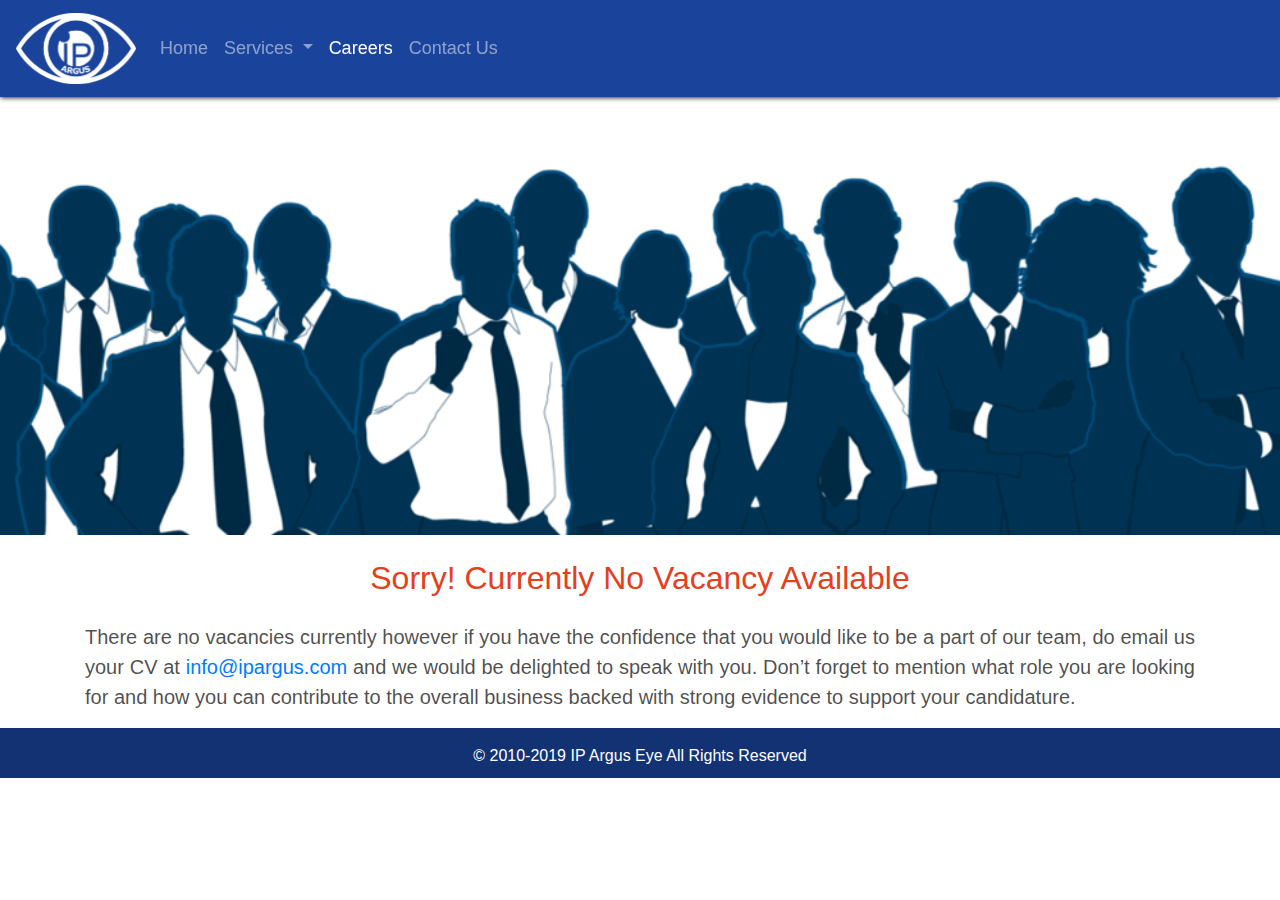
==== careers.html @ c1783739 "Initialized" ====
<!DOCTYPE html> 
<html>
    <head>

            <title>
                    IP Argus Eye | Careers
            </title>
            <meta name="viewport" content="width=device-width,initial-scale=1.0"/>
            <link rel="stylesheet" href="https://maxcdn.bootstrapcdn.com/bootstrap/4.0.0/css/bootstrap.min.css" integrity="sha384-Gn5384xqQ1aoWXA+058RXPxPg6fy4IWvTNh0E263XmFcJlSAwiGgFAW/dAiS6JXm" crossorigin="anonymous">
            <link rel="stylesheet" href="styles/index.css"/>
    </head>

    <body>

            <header>
                    <nav class="navbar navbar-expand-lg navbar-dark fixed-top" style="background:#1a449c">
                            <span class="navbar-brand" href="/" style="width: 120px">
                                <img class="w-100" src="images/logo.png"/>    
                            </span>
                            <button class="navbar-toggler" type="button" data-toggle="collapse" data-target="#navbarSupportedContent" aria-controls="navbarSupportedContent" aria-expanded="false" aria-label="Toggle navigation">
                              <span class="navbar-toggler-icon"></span>
                            </button>
                          
                            <div class="collapse navbar-collapse right" id="navbarSupportedContent">
                              <ul class="navbar-nav ">
                                <li class="nav-item">
                                  <a class="nav-link" href="/">Home <span class="sr-only">(current)</span></a>
                                </li>
                                <!-- <li class="nav-item">
                                  <a class="nav-link" href="#">Link</a>
                                </li> -->
                                <li class="nav-item dropdown">
                                  <a class="nav-link dropdown-toggle" href="#" id="navbarDropdown" role="button" data-toggle="dropdown" aria-haspopup="true" aria-expanded="false">
                                    Services
                                  </a>
                                  <div class="dropdown-menu" aria-labelledby="navbarDropdown">
                                    <a class="dropdown-item" href="/services/brand-protection.html">Brand Protection</a>
                                    <div class="dropdown-divider"></div>
                                    <a class="dropdown-item" href="/services/due-diligence.html">Due Diligence</a>
                                    <div class="dropdown-divider"></div>
                                    <a class="dropdown-item" href="/services/fi-investigations.html">Fraud & Internal Investigation</a>
                                    <div class="dropdown-divider"></div>
                                    <a class="dropdown-item" href="/services/background-verification.html">Background Verification</a>
                                    <div class="dropdown-divider"></div>
                                    <a class="dropdown-item" href="/services/personal-investigation.html">Personal Investigation Services</a>
                                    <!-- <div class="dropdown-divider"></div> -->
                                  </div>
                                </li>
                                <li class="nav-item active">
                                  <a class="nav-link" href="careers.html">Careers</a>
                                </li>
                                <li class="nav-item">
                                        <a class="nav-link" href="contact.html">Contact Us</a>
                                </li>
                                <!-- <li class="nav-item">
                                        <a class="nav-link" href="#">Experience</a>
                                </li> -->
                              </ul>
                              
                            </div>

                    </nav>  
                    <div class="divider"></div>          
            </header>


            <div class="img-container">
                <img class="w-100" src="images/career.png">
            </div>


            <h2 class="text-center pt-4" style="color:#e34020">Sorry! Currently No Vacancy Available</h2>
            
            <div class="container mt-4" style="color:rgba(0,0,0,.7)">
                <p style="font-size: 20px">There are no vacancies currently however if you have the confidence that you would like to be a part of our team, do email us your CV at <a href="mailto:info@ipargus.com" class="link-primary"> info@ipargus.com </a> and we would be delighted to speak with you. Don’t forget to mention what role you are looking for and how you can contribute to the overall business backed with strong evidence to support your candidature.</p>
            </div>  


            <footer class="page-footer font-small blue mb-0 py-3" style="color:white">

                    <!-- Copyright -->
                    <div class="footer-copyright text-center ">© 2010-2019 IP Argus Eye All Rights Reserved

                    </div>
                    <!-- Copyright -->
                  
                  </footer>
                  <!-- Footer -->


            <script src="https://code.jquery.com/jquery-3.2.1.slim.min.js" integrity="sha384-KJ3o2DKtIkvYIK3UENzmM7KCkRr/rE9/Qpg6aAZGJwFDMVNA/GpGFF93hXpG5KkN" crossorigin="anonymous"></script>
            <script src="https://cdnjs.cloudflare.com/ajax/libs/popper.js/1.12.9/umd/popper.min.js" integrity="sha384-ApNbgh9B+Y1QKtv3Rn7W3mgPxhU9K/ScQsAP7hUibX39j7fakFPskvXusvfa0b4Q" crossorigin="anonymous"></script>
            <script src="https://maxcdn.bootstrapcdn.com/bootstrap/4.0.0/js/bootstrap.min.js" integrity="sha384-JZR6Spejh4U02d8jOt6vLEHfe/JQGiRRSQQxSfFWpi1MquVdAyjUar5+76PVCmYl" crossorigin="anonymous"></script>

    </body>
    
</html>
---- styles/index.css ----
*{
    font-family: Arial, Helvetica, sans-serif;
}


footer{
    background:#123273;
    height: 50px;
}


div p{
    color:rgba(0,0,0,.7);   
    text-align: justify;
}

.divider{
    height:95px;
}

nav{
    font-size: 18px;
    box-shadow: 0px 0px 5px 0.5px black;
}

.experience-container img{
    width:150px;
    height: auto;
}


.experience-container{
    background:#f7f7f7;
    padding: 15px 0px;
}


.experience-container h1{
    font-size:50px;
    color:#5c5c5c;
}

.experience{
    padding: 20px 40px;
    flex-wrap: nowrap;
    overflow: hidden;
    overflow-x:scroll; 
}


.experience .img-container{
    margin:0px 20px;
}
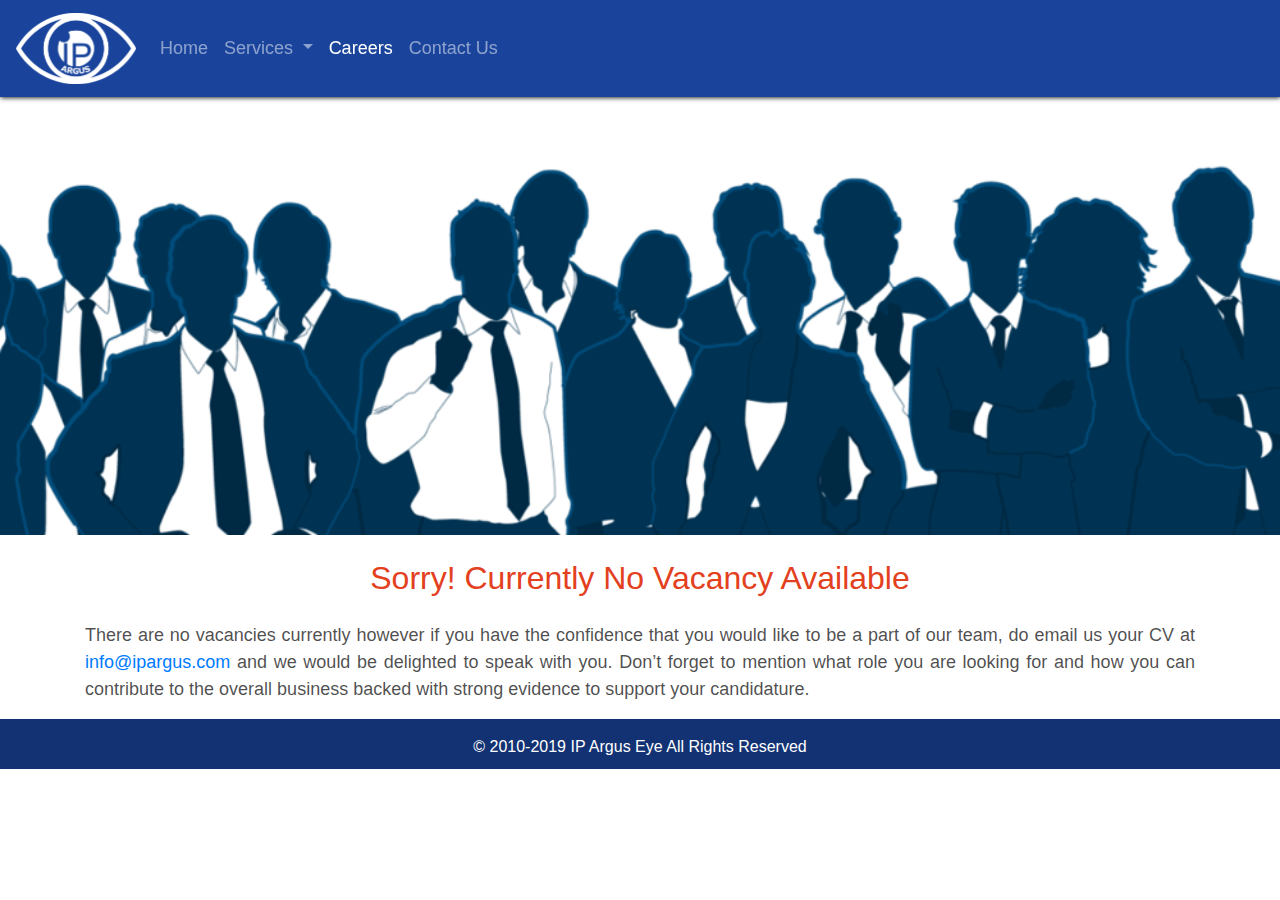
==== commit f47685e8: "color changed" ====
--- a/careers.html
+++ b/careers.html
@@ -72,7 +72,7 @@
             <h2 class="text-center pt-4" style="color:#e34020">Sorry! Currently No Vacancy Available</h2>
             
             <div class="container mt-4" style="color:rgba(0,0,0,.7)">
-                <p style="font-size: 20px">There are no vacancies currently however if you have the confidence that you would like to be a part of our team, do email us your CV at <a href="mailto:info@ipargus.com" class="link-primary"> info@ipargus.com </a> and we would be delighted to speak with you. Don’t forget to mention what role you are looking for and how you can contribute to the overall business backed with strong evidence to support your candidature.</p>
+                <p style="font-size: 18px">There are no vacancies currently however if you have the confidence that you would like to be a part of our team, do email us your CV at <a href="mailto:info@ipargus.com" class="link-primary"> info@ipargus.com </a> and we would be delighted to speak with you. Don’t forget to mention what role you are looking for and how you can contribute to the overall business backed with strong evidence to support your candidature.</p>
             </div>  
 
 
